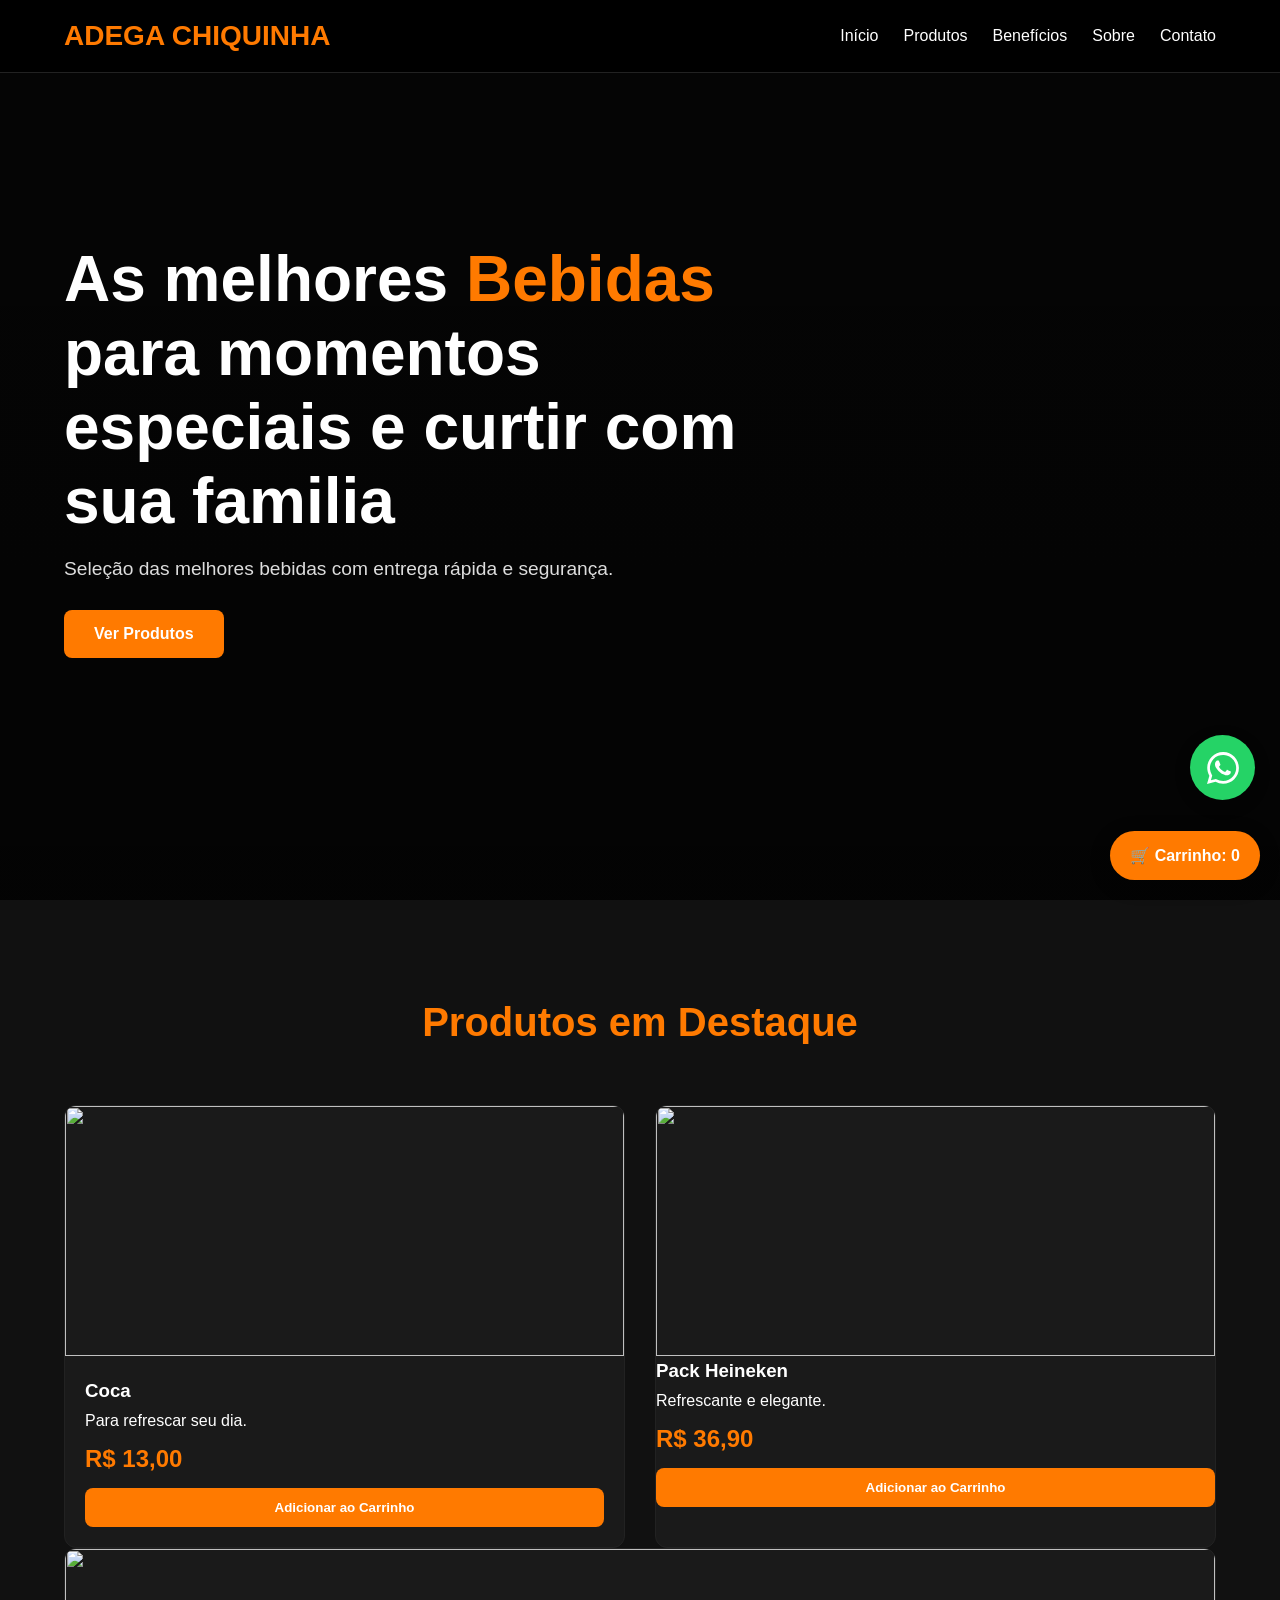
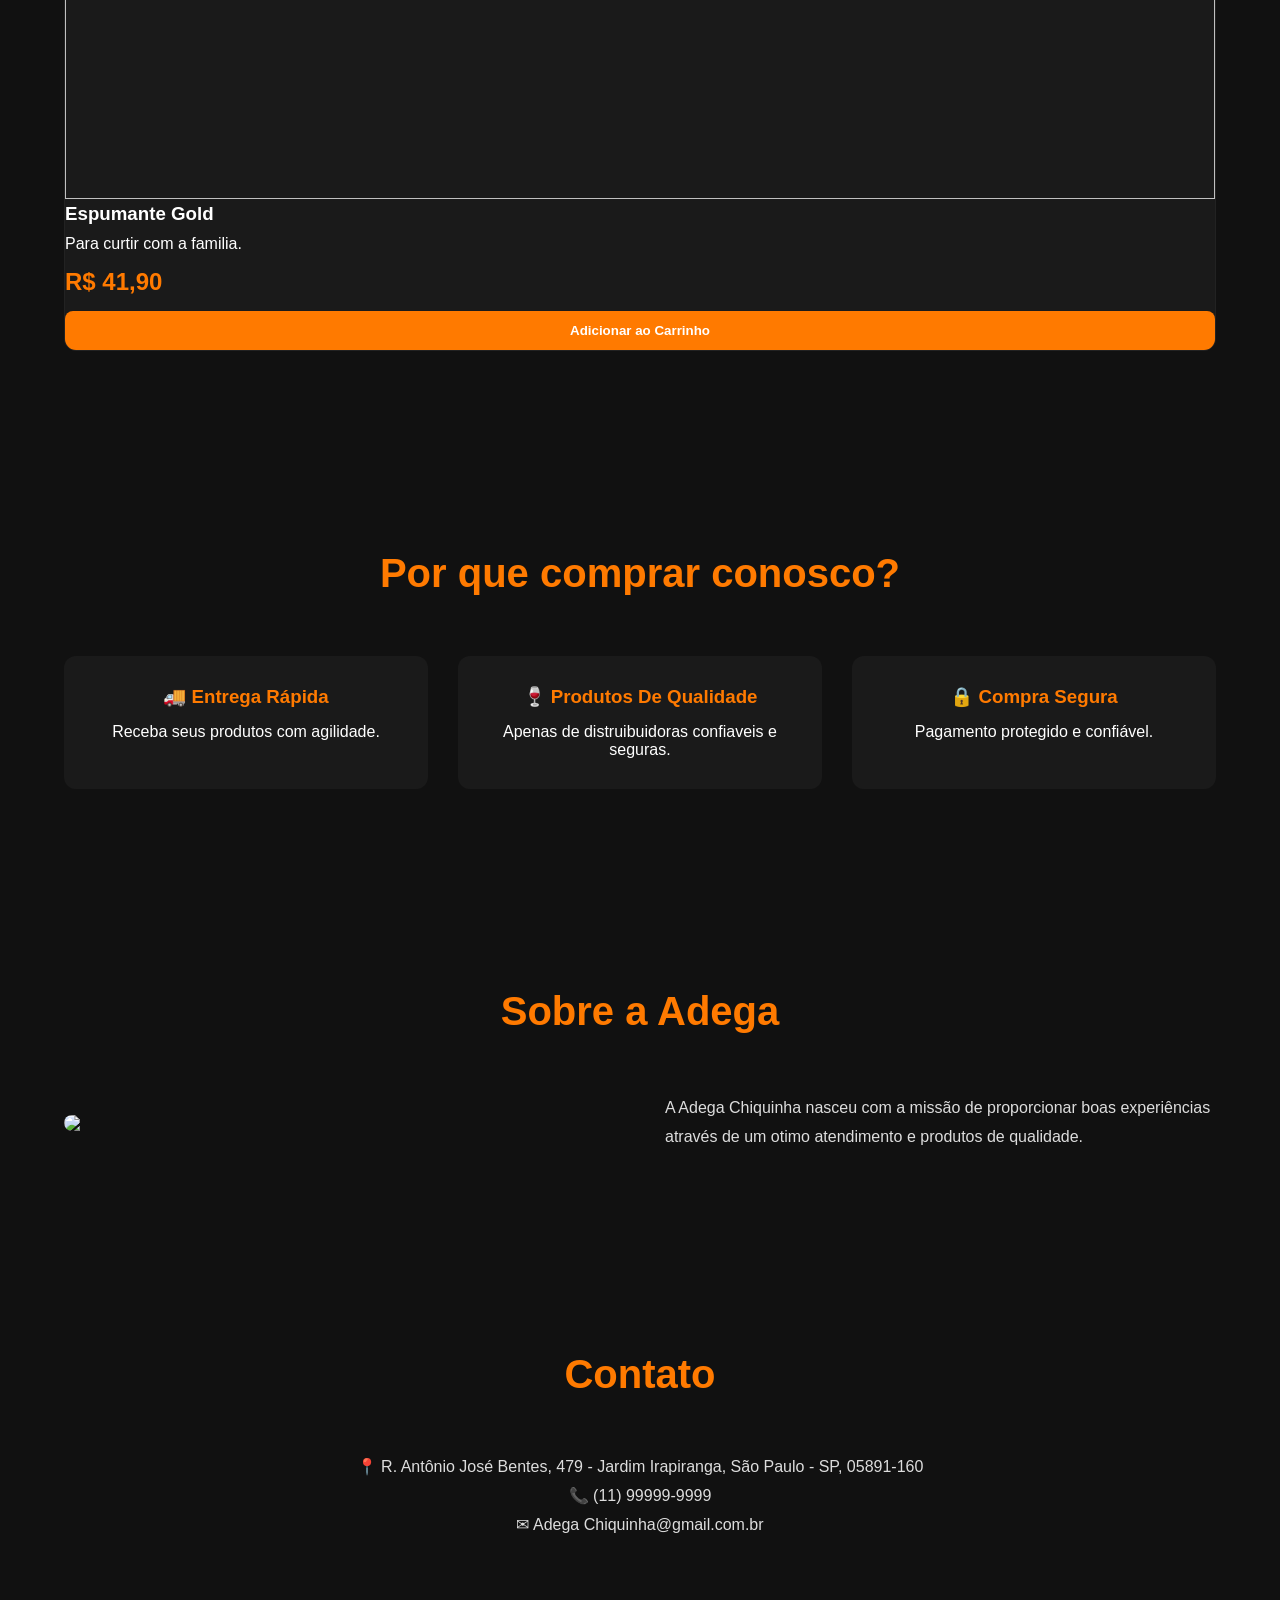
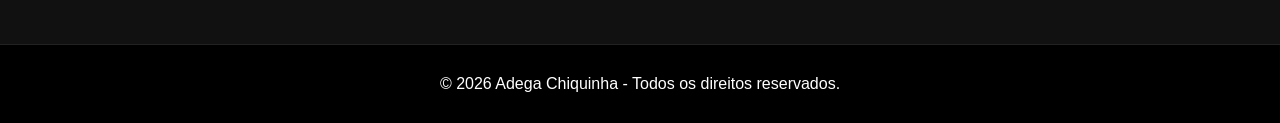
==== adega.html @ 1c957a46 "Adega site" ====
<!DOCTYPE html>
<html lang="pt-BR">
<head>
<meta charset="UTF-8">
<meta name="viewport" content="width=device-width, initial-scale=1.0">
<title>Adega Chiquinha</title>

<style>
*{
    margin:0;
    padding:0;
    box-sizing:border-box;
    font-family:'Segoe UI',sans-serif;
}

html{
    scroll-behavior:smooth;
}

body{
    background:#111;
    color:#fff;
}

.container{
    width:90%;
    max-width:1200px;
    margin:auto;
}

/* HEADER */
header{
    position:fixed;
    width:100%;
    top:0;
    z-index:1000;
    background:rgba(0,0,0,.95);
    border-bottom:1px solid #222;
}

nav{
    display:flex;
    justify-content:space-between;
    align-items:center;
    padding:20px 0;
}

.logo{
    color:#ff7a00;
    font-size:28px;
    font-weight:bold;
}

.menu{
    display:flex;
    gap:25px;
}

.menu a{
    color:white;
    text-decoration:none;
    transition:.3s;
}

.menu a:hover{
    color:#ff7a00;
}

/* HERO */
.hero{
    min-height:100vh;
    display:flex;
    align-items:center;
    background:
    linear-gradient(rgba(0,0,0,.7), rgba(0,0,0,.8)),
    url('https://lh3.googleusercontent.com/gps-cs-s/APNQkAG1l-B5v0K5e1yFIi9vufxWvFGZOCPVhfL7J-cDHIXmwsK_2SF0ne7jziuanuEDEnceI0Z-a1VqsrTYxXGeaOoztZt81XX2FuhuIwIvX41xeldHuJ3DuO0tH74vigecLdQjTUTrdw=s680-w680-h510-rw');
    background-size:cover;
    background-position:center;
}

.hero-content{
    max-width:700px;
}

.hero h1{
    font-size:4rem;
    margin-bottom:20px;
}

.hero span{
    color:#ff7a00;
}

.hero p{
    font-size:1.2rem;
    color:#ddd;
    margin-bottom:30px;
}

.btn{
    display:inline-block;
    background:#ff7a00;
    color:white;
    padding:15px 30px;
    border-radius:8px;
    text-decoration:none;
    font-weight:bold;
    transition:.3s;
}

.btn:hover{
    background:#ff9500;
    transform:translateY(-2px);
}

/* SECTIONS */
section{
    padding:100px 0;
}

.section-title{
    text-align:center;
    margin-bottom:60px;
}

.section-title h2{
    font-size:2.5rem;
    color:#ff7a00;
}

/* PRODUTOS */
.products{
    display:grid;
    grid-template-columns:repeat(auto-fit,minmax(250px,1fr));
    gap:30px;
}

.card{
    background:#1a1a1a;
    border-radius:12px;
    overflow:hidden;
    transition:.3s;
    border:1px solid #222;
}

.card:hover{
    transform:translateY(-8px);
}

.card img{
    width:100%;
    height:250px;
    object-fit:cover;
}

.card-content{
    padding:20px;
}

.card h3{
    margin-bottom:10px;
}

.price{
    color:#ff7a00;
    font-size:1.5rem;
    font-weight:bold;
    margin:15px 0;
}

.card button{
    width:100%;
    border:none;
    padding:12px;
    background:#ff7a00;
    color:white;
    border-radius:8px;
    cursor:pointer;
    font-weight:bold;
}

.card button:hover{
    background:#ff9500;
}

/* BENEFICIOS */
.benefits{
    display:grid;
    grid-template-columns:repeat(auto-fit,minmax(250px,1fr));
    gap:30px;
}

.benefit{
    text-align:center;
    background:#1a1a1a;
    padding:30px;
    border-radius:12px;
}

.benefit h3{
    color:#ff7a00;
    margin-bottom:15px;
}

/* SOBRE */
.about{
    display:grid;
    grid-template-columns:1fr 1fr;
    gap:50px;
    align-items:center;
}

.about img{
    width:100%;
    border-radius:12px;
}

.about p{
    color:#ddd;
    line-height:1.8;
}

@media(max-width:768px){
    .about{
        grid-template-columns:1fr;
    }

    .hero h1{
        font-size:2.8rem;
    }

    .menu{
        display:none;
    }
}

/* CONTATO */
.contact{
    text-align:center;
}

.contact p{
    margin:10px 0;
    color:#ddd;
}

/* CARRINHO */
.cart{
    position:fixed;
    right:20px;
    bottom:20px;
    background:#ff7a00;
    color:white;
    padding:15px 20px;
    border-radius:50px;
    font-weight:bold;
    box-shadow:0 5px 20px rgba(0,0,0,.3);
}

/* FOOTER */
footer{
    background:#000;
    text-align:center;
    padding:30px;
    border-top:1px solid #222;
}
.whatsapp-float{
    position:fixed;
    bottom:100px;
    right:25px;
    width:65px;
    height:65px;
    background:#25D366;
    border-radius:50%;
    display:flex;
    align-items:center;
    justify-content:center;
    box-shadow:0 5px 15px rgba(0,0,0,.3);
    z-index:9999;
    transition:.3s;
}

.whatsapp-float:hover{
    transform:scale(1.1);
    box-shadow:0 8px 25px rgba(37,211,102,.5);
}
</style>
</head>
<body>

<header>
<div class="container">
<nav>
<div class="logo">ADEGA CHIQUINHA</div>

<div class="menu">
<a href="#home">Início</a>
<a href="#produtos">Produtos</a>
<a href="#beneficios">Benefícios</a>
<a href="#sobre">Sobre</a>
<a href="#contato">Contato</a>
<a href="https://wa.me/5511999999999" 
   class="whatsapp-float" 
   target="_blank"
   aria-label="Fale conosco pelo WhatsApp">
   
    <svg xmlns="http://www.w3.org/2000/svg" width="32" height="32" fill="white" viewBox="0 0 24 24">
        <path d="M20.52 3.48A11.82 11.82 0 0 0 12.05 0C5.5 0 .18 5.33.18 11.88c0 2.09.55 4.14 1.59 5.95L0 24l6.34-1.66a11.86 11.86 0 0 0 5.71 1.46h.01c6.55 0 11.87-5.33 11.87-11.88 0-3.17-1.23-6.14-3.41-8.44zM12.06 21.8a9.83 9.83 0 0 1-5.01-1.37l-.36-.21-3.76.99 1-3.66-.23-.38a9.82 9.82 0 1 1 8.36 4.63zm5.4-7.36c-.3-.15-1.78-.88-2.06-.98-.27-.1-.47-.15-.67.15-.2.3-.77.98-.94 1.18-.17.2-.35.22-.65.08-.3-.15-1.25-.46-2.38-1.48-.88-.79-1.47-1.76-1.64-2.06-.17-.3-.02-.46.13-.61.13-.13.3-.35.45-.53.15-.18.2-.3.3-.5.1-.2.05-.38-.02-.53-.08-.15-.67-1.61-.92-2.21-.24-.57-.49-.49-.67-.5h-.57c-.2 0-.53.08-.8.38-.27.3-1.03 1.01-1.03 2.46s1.05 2.85 1.2 3.05c.15.2 2.05 3.13 4.96 4.39.69.3 1.23.48 1.65.62.69.22 1.32.19 1.82.11.56-.08 1.78-.73 2.03-1.43.25-.7.25-1.31.17-1.43-.08-.13-.27-.2-.57-.35z"/>
    </svg>
</a>
</div>
</nav>
</div>
</header>

<section class="hero" id="home">
<div class="container">
<div class="hero-content">
<h1>As melhores <span>Bebidas</span> para momentos especiais e curtir com sua familia</h1>
<p>
Seleção das melhores bebidas com entrega rápida e segurança.
</p>

<a href="#produtos" class="btn">
Ver Produtos
</a>
</div>
</div>
</section>

<section id="produtos">
<div class="container">

<div class="section-title">
<h2>Produtos em Destaque</h2>
</div>

<div class="products">

<div class="card">
<img src="https://fortatacadista.vteximg.com.br/arquivos/ids/299392-800-800/2301822_7894900027013_BEB-REFRIG.COCA-COLA-2L-PET..jpg?v=637764859239570000">
<div class="card-content">
<h3>Coca</h3>
<p>Para refrescar seu dia.</p>
<div class="price">R$ 13,00</div>
<button onclick="addCart()">Adicionar ao Carrinho</button>
</div>
</div>

<div class="card">
<img src="https://m.media-amazon.com/images/I/61jPFCFcIyL._AC_UF350,350_QL80_.jpg">
<h3>Pack Heineken</h3>
<p>Refrescante e elegante.</p>
<div class="price">R$ 36,90</div>
<button onclick="addCart()">Adicionar ao Carrinho</button>
</div>
</div>

<div class="card">
<img src="https://produto-assets-vipcommerce-com-br.br-se1.magaluobjects.com/250x250/1172ea6e-2c6a-463b-b940-890b7124d594.jpg">
<h3>Espumante Gold</h3>
<p>Para curtir com a familia.</p>
<div class="price">R$ 41,90</div>
<button onclick="addCart()">Adicionar ao Carrinho</button>
</div>
</div>

</div>
</div>
</section>

<section id="beneficios">
<div class="container">

<div class="section-title">
<h2>Por que comprar conosco?</h2>
</div>

<div class="benefits">

<div class="benefit">
<h3>🚚 Entrega Rápida</h3>
<p>Receba seus produtos com agilidade.</p>
</div>

<div class="benefit">
<h3>🍷 Produtos De Qualidade</h3>
<p>Apenas de distruibuidoras confiaveis e seguras.</p>
</div>

<div class="benefit">
<h3>🔒 Compra Segura</h3>
<p>Pagamento protegido e confiável.</p>
</div>

</div>

</div>
</section>

<section id="sobre">
<div class="container">

<div class="section-title">
<h2>Sobre a Adega</h2>
</div>

<div class="about">

<img src="https://lh3.googleusercontent.com/gps-cs-s/APNQkAFFp_7dP3GL-0VlIU7i64FiQkK6gawkNWgSvroYHxwTVukMblTy_jC1s2qJ4aoslnv55SYhfoSLXNScSPTczT4EVRuzkzOJaXgf21PYqFUOpstekpPh5_BGxT8Mae_VEmlEPYg=s680-w680-h510-rw">

<div>
<p>
A Adega Chiquinha nasceu com a missão de proporcionar boas experiências através de um otimo atendimento e produtos de qualidade.
</p>
</div>

</div>
</div>
</section>

<section id="contato">
<div class="container">

<div class="section-title">
<h2>Contato</h2>
</div>

<div class="contact">
<p>📍 R. Antônio José Bentes, 479 - Jardim Irapiranga, São Paulo - SP, 05891-160</p>
<p>📞 (11) 99999-9999</p>
<p>✉ Adega Chiquinha@gmail.com.br</p>
</div>

</div>
</section>

<footer>
<p>© 2026 Adega Chiquinha - Todos os direitos reservados.</p>
</footer>

<div class="cart">
🛒 Carrinho: <span id="cart-count">0</span>
</div>

<script>
let cart = 0;

function addCart(){
    cart++;
    document.getElementById('cart-count').innerText = cart;
}
</script>

</body>
</html>
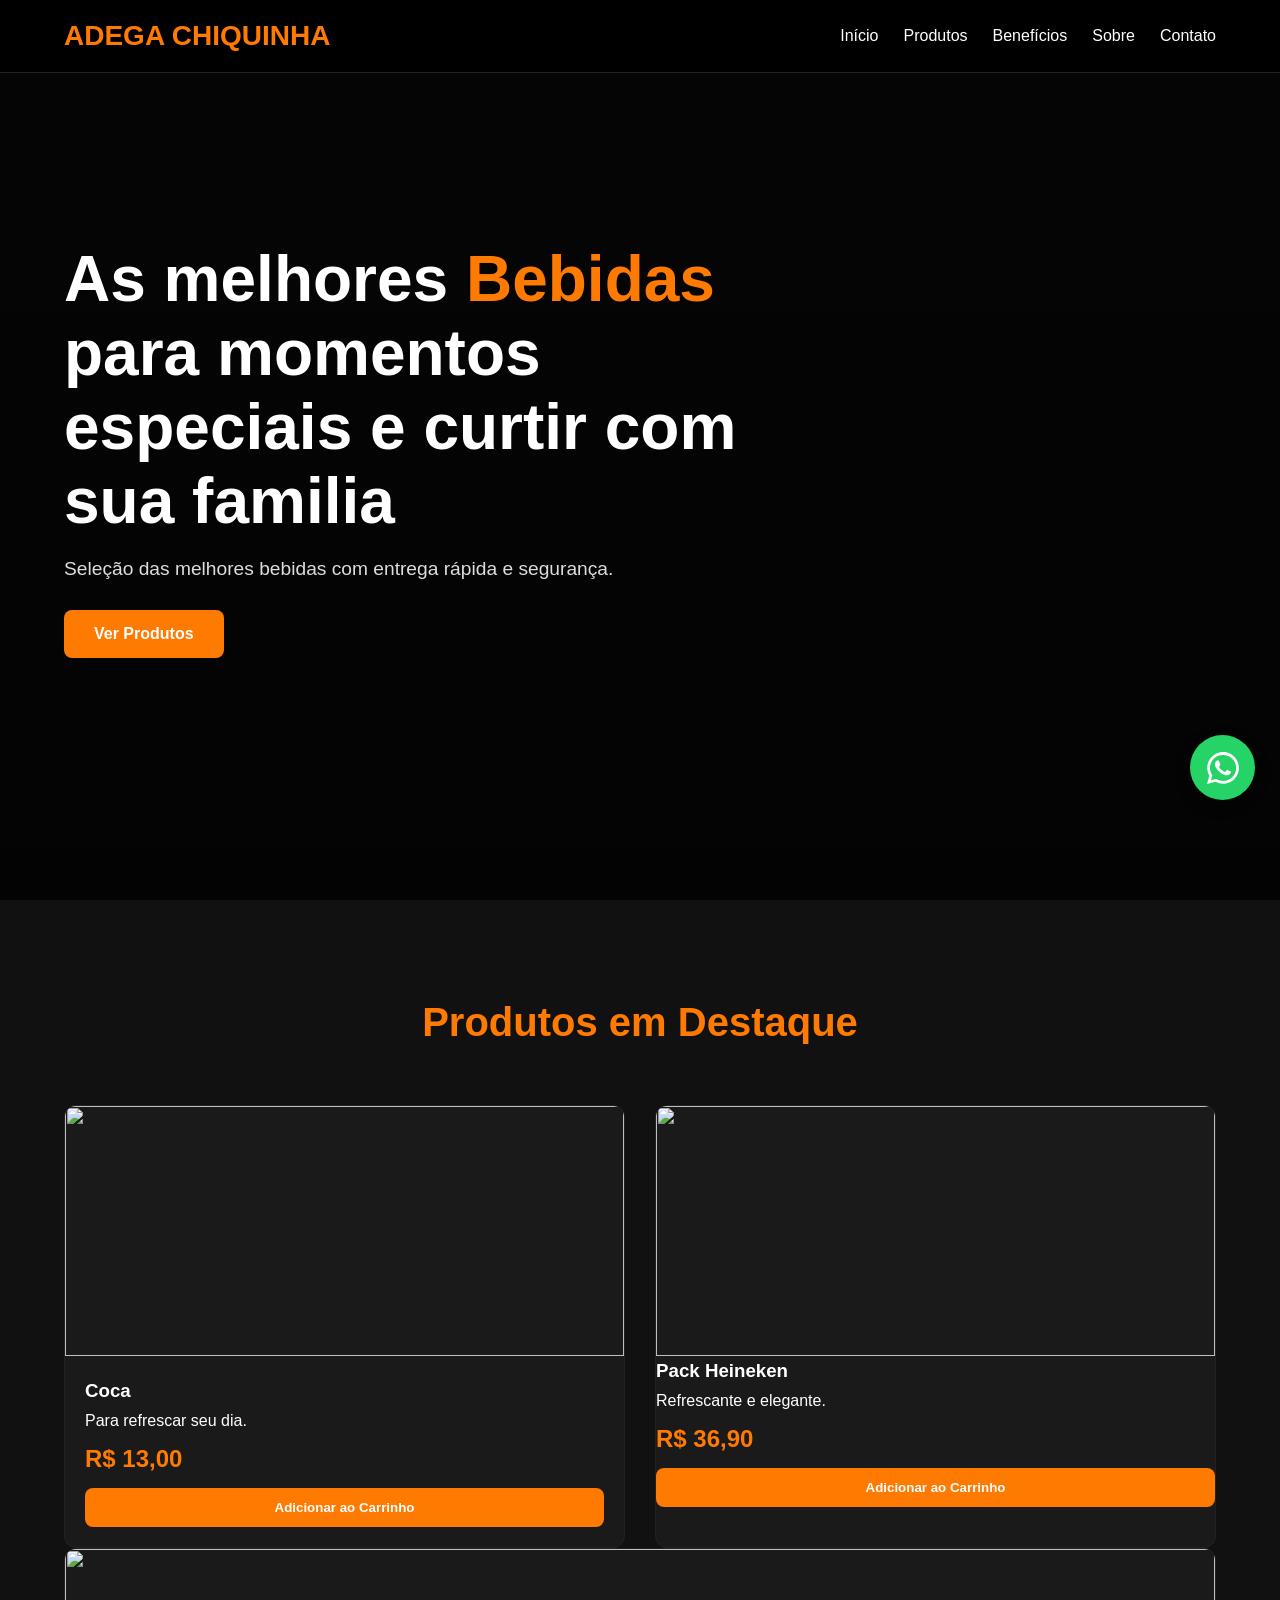
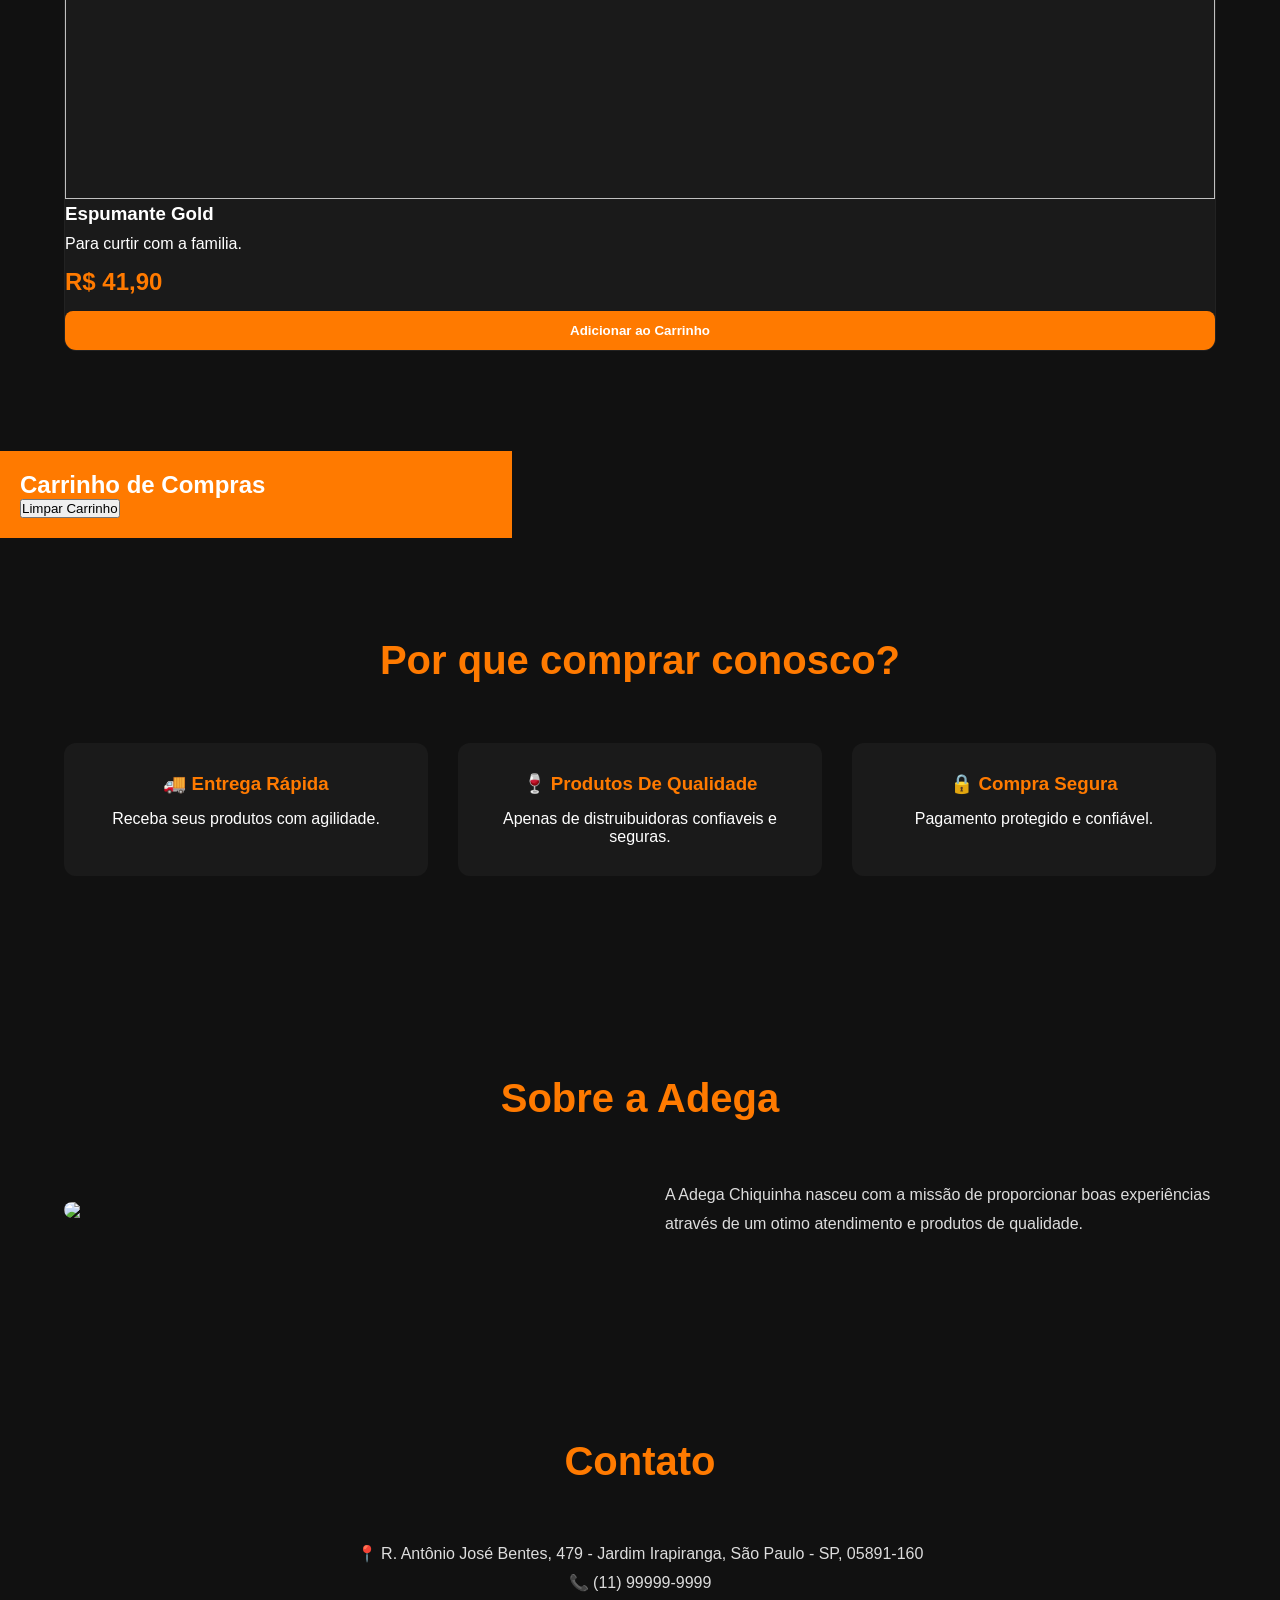
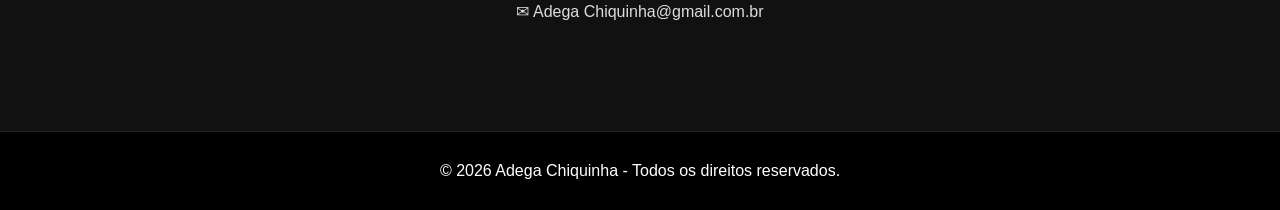
==== commit 0fc91071: "fazendo um carrinho funcional e falhando" ====
--- a/adega.html
+++ b/adega.html
@@ -244,17 +244,20 @@
     color:#ddd;
 }
 
-/* CARRINHO */
-.cart{
-    position:fixed;
-    right:20px;
-    bottom:20px;
-    background:#ff7a00;
-    color:white;
-    padding:15px 20px;
-    border-radius:50px;
-    font-weight:bold;
-    box-shadow:0 5px 20px rgba(0,0,0,.3);
+#carrinho {
+  width: 40%;
+  background-color: #ff7a00;
+  padding: 20px;
+}
+
+#lista-carrinho {
+  list-style: none;
+  padding: 0;
+}
+
+#lista-carrinho li {
+  padding: 8px;
+  border-bottom: 1px solid #ffffff;
 }
 
 /* FOOTER */
@@ -343,7 +346,7 @@
 <h3>Coca</h3>
 <p>Para refrescar seu dia.</p>
 <div class="price">R$ 13,00</div>
-<button onclick="addCart()">Adicionar ao Carrinho</button>
+<button id="adicionar-ao-carrinho-1">Adicionar ao Carrinho</button>
 </div>
 </div>
 
@@ -352,7 +355,7 @@
 <h3>Pack Heineken</h3>
 <p>Refrescante e elegante.</p>
 <div class="price">R$ 36,90</div>
-<button onclick="addCart()">Adicionar ao Carrinho</button>
+<button id="adicionar-ao-carrinho-2">Adicionar ao Carrinho</button>
 </div>
 </div>
 
@@ -361,12 +364,19 @@
 <h3>Espumante Gold</h3>
 <p>Para curtir com a familia.</p>
 <div class="price">R$ 41,90</div>
-<button onclick="addCart()">Adicionar ao Carrinho</button>
-</div>
-</div>
-
-</div>
-</div>
+<button id="adicionar-ao-carrinho-3">Adicionar ao Carrinho</button>
+</div>
+</div>
+
+</div>
+</div>
+</section>
+
+<section id="carrinho">
+     <h2>Carrinho de Compras</h2>
+      <ul id="lista-carrinho">
+      </ul>
+      <button id="limpar-carrinho">Limpar Carrinho</button>
 </section>
 
 <section id="beneficios">
@@ -439,18 +449,8 @@
 <p>© 2026 Adega Chiquinha - Todos os direitos reservados.</p>
 </footer>
 
-<div class="cart">
-🛒 Carrinho: <span id="cart-count">0</span>
-</div>
-
-<script>
-let cart = 0;
-
-function addCart(){
-    cart++;
-    document.getElementById('cart-count').innerText = cart;
-}
-</script>
+
+<script src="script.js"></script>
 
 </body>
 </html>
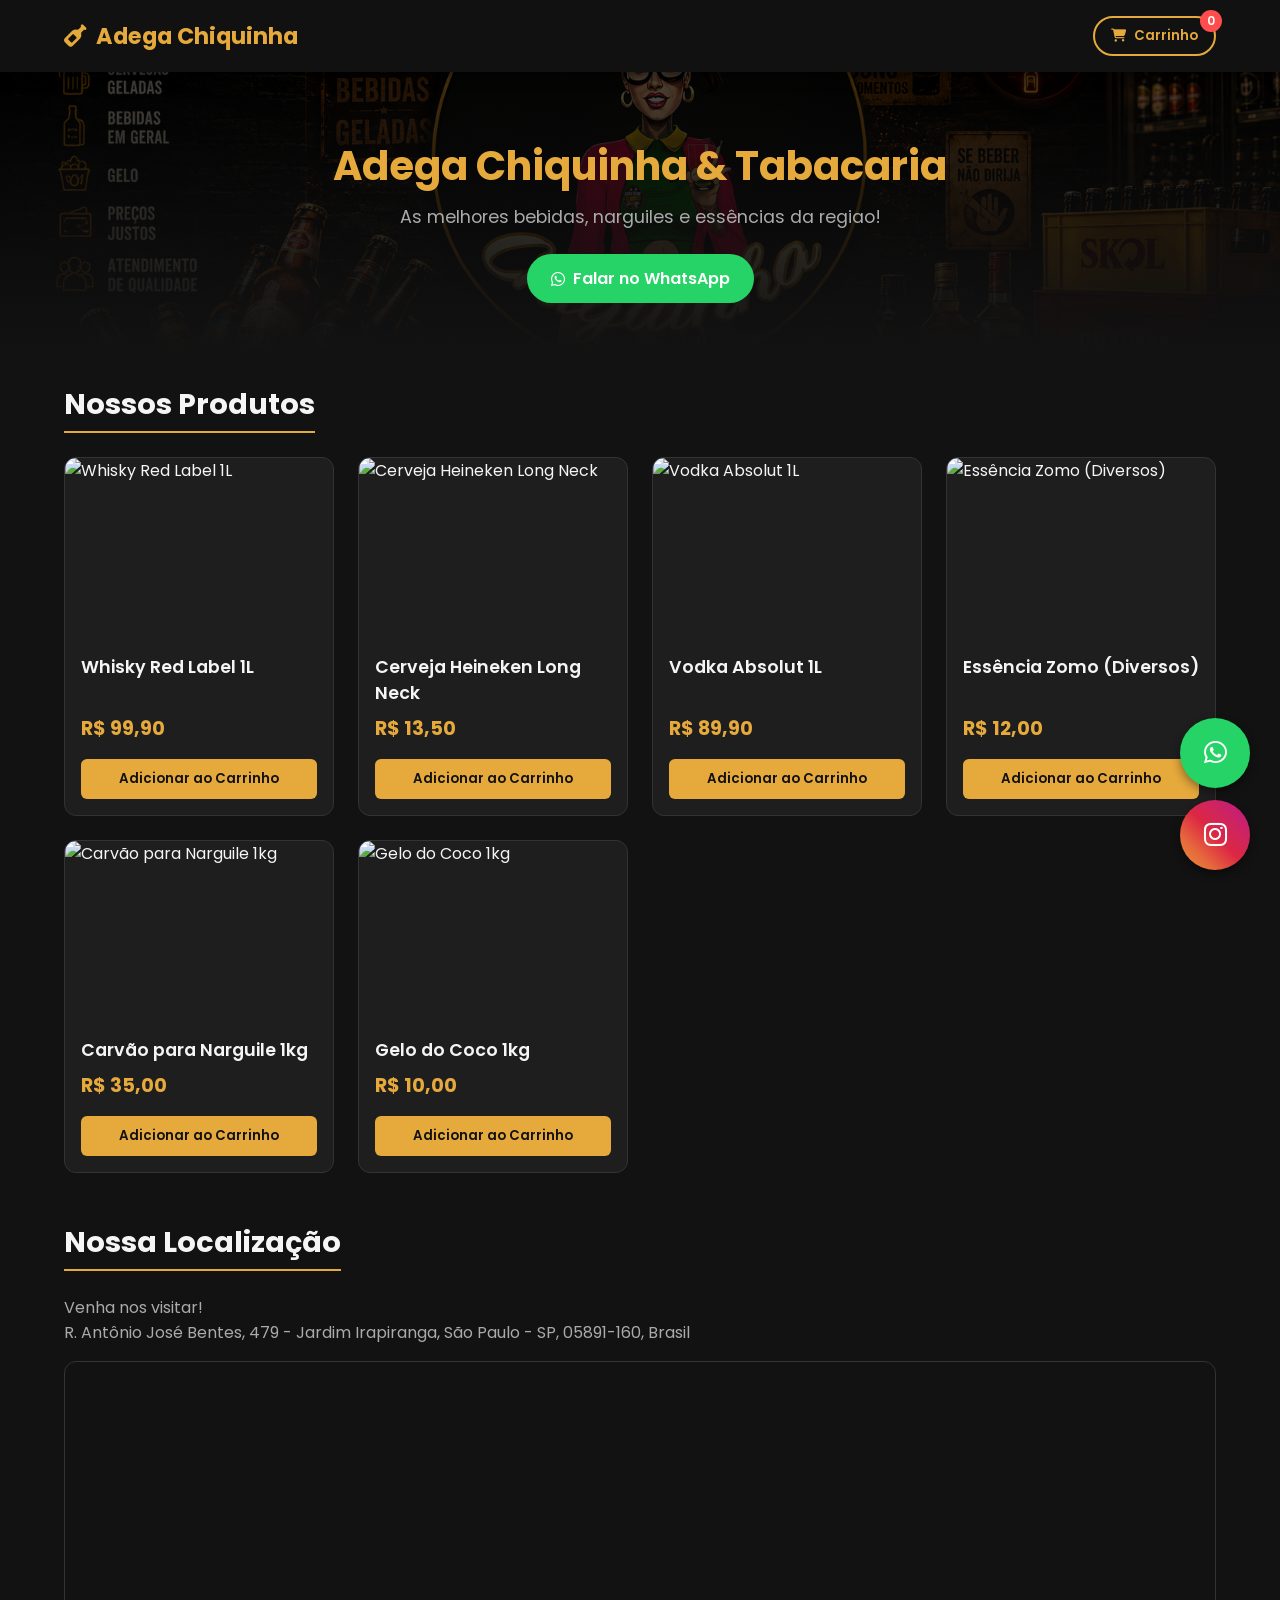
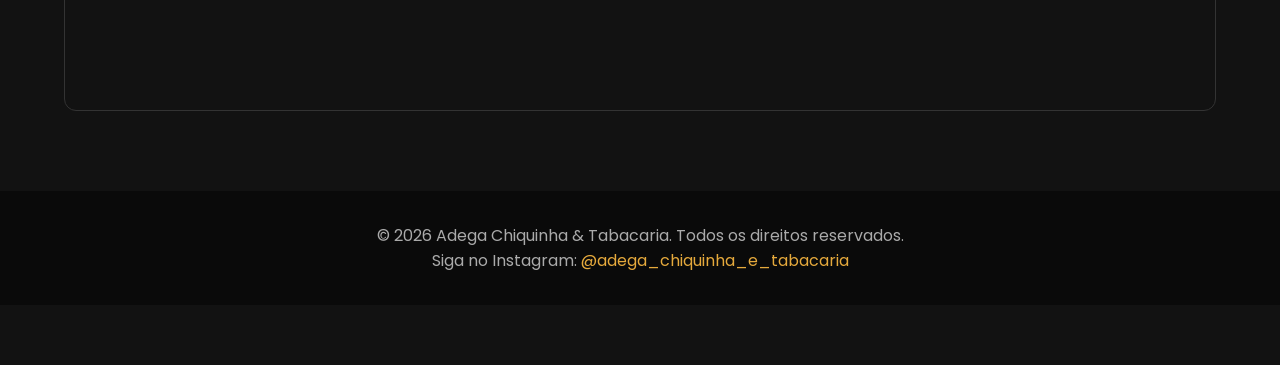
==== commit f88a121f: "reformulacao" ====
--- a/adega.html
+++ b/adega.html
@@ -1,456 +1,491 @@
 <!DOCTYPE html>
 <html lang="pt-BR">
 <head>
-<meta charset="UTF-8">
-<meta name="viewport" content="width=device-width, initial-scale=1.0">
-<title>Adega Chiquinha</title>
-
-<style>
-*{
-    margin:0;
-    padding:0;
-    box-sizing:border-box;
-    font-family:'Segoe UI',sans-serif;
-}
-
-html{
-    scroll-behavior:smooth;
-}
-
-body{
-    background:#111;
-    color:#fff;
-}
-
-.container{
-    width:90%;
-    max-width:1200px;
-    margin:auto;
-}
-
-/* HEADER */
-header{
-    position:fixed;
-    width:100%;
-    top:0;
-    z-index:1000;
-    background:rgba(0,0,0,.95);
-    border-bottom:1px solid #222;
-}
-
-nav{
-    display:flex;
-    justify-content:space-between;
-    align-items:center;
-    padding:20px 0;
-}
-
-.logo{
-    color:#ff7a00;
-    font-size:28px;
-    font-weight:bold;
-}
-
-.menu{
-    display:flex;
-    gap:25px;
-}
-
-.menu a{
-    color:white;
-    text-decoration:none;
-    transition:.3s;
-}
-
-.menu a:hover{
-    color:#ff7a00;
-}
-
-/* HERO */
-.hero{
-    min-height:100vh;
-    display:flex;
-    align-items:center;
-    background:
-    linear-gradient(rgba(0,0,0,.7), rgba(0,0,0,.8)),
-    url('https://lh3.googleusercontent.com/gps-cs-s/APNQkAG1l-B5v0K5e1yFIi9vufxWvFGZOCPVhfL7J-cDHIXmwsK_2SF0ne7jziuanuEDEnceI0Z-a1VqsrTYxXGeaOoztZt81XX2FuhuIwIvX41xeldHuJ3DuO0tH74vigecLdQjTUTrdw=s680-w680-h510-rw');
-    background-size:cover;
-    background-position:center;
-}
-
-.hero-content{
-    max-width:700px;
-}
-
-.hero h1{
-    font-size:4rem;
-    margin-bottom:20px;
-}
-
-.hero span{
-    color:#ff7a00;
-}
-
-.hero p{
-    font-size:1.2rem;
-    color:#ddd;
-    margin-bottom:30px;
-}
-
-.btn{
-    display:inline-block;
-    background:#ff7a00;
-    color:white;
-    padding:15px 30px;
-    border-radius:8px;
-    text-decoration:none;
-    font-weight:bold;
-    transition:.3s;
-}
-
-.btn:hover{
-    background:#ff9500;
-    transform:translateY(-2px);
-}
-
-/* SECTIONS */
-section{
-    padding:100px 0;
-}
-
-.section-title{
-    text-align:center;
-    margin-bottom:60px;
-}
-
-.section-title h2{
-    font-size:2.5rem;
-    color:#ff7a00;
-}
-
-/* PRODUTOS */
-.products{
-    display:grid;
-    grid-template-columns:repeat(auto-fit,minmax(250px,1fr));
-    gap:30px;
-}
-
-.card{
-    background:#1a1a1a;
-    border-radius:12px;
-    overflow:hidden;
-    transition:.3s;
-    border:1px solid #222;
-}
-
-.card:hover{
-    transform:translateY(-8px);
-}
-
-.card img{
-    width:100%;
-    height:250px;
-    object-fit:cover;
-}
-
-.card-content{
-    padding:20px;
-}
-
-.card h3{
-    margin-bottom:10px;
-}
-
-.price{
-    color:#ff7a00;
-    font-size:1.5rem;
-    font-weight:bold;
-    margin:15px 0;
-}
-
-.card button{
-    width:100%;
-    border:none;
-    padding:12px;
-    background:#ff7a00;
-    color:white;
-    border-radius:8px;
-    cursor:pointer;
-    font-weight:bold;
-}
-
-.card button:hover{
-    background:#ff9500;
-}
-
-/* BENEFICIOS */
-.benefits{
-    display:grid;
-    grid-template-columns:repeat(auto-fit,minmax(250px,1fr));
-    gap:30px;
-}
-
-.benefit{
-    text-align:center;
-    background:#1a1a1a;
-    padding:30px;
-    border-radius:12px;
-}
-
-.benefit h3{
-    color:#ff7a00;
-    margin-bottom:15px;
-}
-
-/* SOBRE */
-.about{
-    display:grid;
-    grid-template-columns:1fr 1fr;
-    gap:50px;
-    align-items:center;
-}
-
-.about img{
-    width:100%;
-    border-radius:12px;
-}
-
-.about p{
-    color:#ddd;
-    line-height:1.8;
-}
-
-@media(max-width:768px){
-    .about{
-        grid-template-columns:1fr;
-    }
-
-    .hero h1{
-        font-size:2.8rem;
-    }
-
-    .menu{
-        display:none;
-    }
-}
-
-/* CONTATO */
-.contact{
-    text-align:center;
-}
-
-.contact p{
-    margin:10px 0;
-    color:#ddd;
-}
-
-#carrinho {
-  width: 40%;
-  background-color: #ff7a00;
-  padding: 20px;
-}
-
-#lista-carrinho {
-  list-style: none;
-  padding: 0;
-}
-
-#lista-carrinho li {
-  padding: 8px;
-  border-bottom: 1px solid #ffffff;
-}
-
-/* FOOTER */
-footer{
-    background:#000;
-    text-align:center;
-    padding:30px;
-    border-top:1px solid #222;
-}
-.whatsapp-float{
-    position:fixed;
-    bottom:100px;
-    right:25px;
-    width:65px;
-    height:65px;
-    background:#25D366;
-    border-radius:50%;
-    display:flex;
-    align-items:center;
-    justify-content:center;
-    box-shadow:0 5px 15px rgba(0,0,0,.3);
-    z-index:9999;
-    transition:.3s;
-}
-
-.whatsapp-float:hover{
-    transform:scale(1.1);
-    box-shadow:0 8px 25px rgba(37,211,102,.5);
-}
-</style>
+  <meta charset="UTF-8">
+  <meta name="viewport" content="width=device-width, initial-scale=1.0">
+  <title>Adega Chiquinha & Tabacaria</title>
+  <link href="https://fonts.googleapis.com/css2?family=Poppins:wght@300;400;600;700&display=swap" rel="stylesheet">
+  <link rel="stylesheet" href="https://cdnjs.cloudflare.com/ajax/libs/font-awesome/6.4.0/css/all.min.css">
+  <link rel="stylesheet" href="https://cdnjs.cloudflare.com/ajax/libs/font-awesome/6.4.0/css/all.min.css">
+  <link rel="icon" type="image/png" href="icon.png">
+  
+  <style>
+    :root {
+      --bg-dark: #121212;
+      --bg-card: #1e1e1e;
+      --primary-gold: #e5a93c;
+      --primary-hover: #c48e2e;
+      --text-light: #f5f5f5;
+      --text-muted: #aaa;
+      --whatsapp-green: #25d366;
+      --danger-red: #ff4d4d;
+    }
+
+    * {
+      margin: 0;
+      padding: 0;
+      box-sizing: border-box;
+      font-family: 'Poppins', sans-serif;
+    }
+
+    body {
+      background-color: var(--bg-dark);
+      color: var(--text-light);
+      padding-bottom: 60px;
+    }
+
+   
+    header {
+      background-color: rgba(18, 18, 18, 0.95);
+      position: sticky;
+      top: 0;
+      z-index: 100;
+      box-shadow: 0 4px 12px rgba(0,0,0,0.5);
+      backdrop-filter: blur(8px);
+    }
+
+    .navbar {
+      max-width: 1200px;
+      margin: 0 auto;
+      display: flex;
+      justify-content: space-between;
+      align-items: center;
+      padding: 1rem 1.5rem;
+    }
+
+    .logo {
+      font-size: 1.4rem;
+      font-weight: 700;
+      color: var(--primary-gold);
+      display: flex;
+      align-items: center;
+      gap: 10px;
+      text-decoration: none;
+    }
+
+    .cart-btn {
+      background: transparent;
+      border: 2px solid var(--primary-gold);
+      color: var(--primary-gold);
+      padding: 8px 16px;
+      border-radius: 20px;
+      cursor: pointer;
+      font-weight: 600;
+      position: relative;
+      transition: all 0.3s ease;
+      display: flex;
+      align-items: center;
+      gap: 8px;
+    }
+
+    .cart-btn:hover {
+      background: var(--primary-gold);
+      color: var(--bg-dark);
+    }
+
+    .cart-count {
+      background-color: var(--danger-red);
+      color: white;
+      border-radius: 50%;
+      padding: 2px 7px;
+      font-size: 0.75rem;
+      position: absolute;
+      top: -8px;
+      right: -8px;
+    }
+
+
+    .hero {
+      text-align: center;
+      padding: 4rem 1.5rem 3rem;
+      background: linear-gradient(rgba(0,0,0,0.7), rgba(18,18,18,1)), url('wallpaper.png') center/cover no-repeat;
+    }
+
+    .hero h1 {
+      font-size: 2.5rem;
+      margin-bottom: 0.5rem;
+      color: var(--primary-gold);
+    }
+
+    .hero p {
+      color: var(--text-muted);
+      font-size: 1.1rem;
+      margin-bottom: 1.5rem;
+    }
+
+    .hero-btn {
+      display: inline-flex;
+      align-items: center;
+      gap: 8px;
+      background-color: var(--whatsapp-green);
+      color: white;
+      padding: 12px 24px;
+      border-radius: 30px;
+      text-decoration: none;
+      font-weight: 600;
+      transition: transform 0.2s ease;
+    }
+
+    .hero-btn:hover {
+      transform: scale(1.05);
+    }
+
+    /* CATALOG */
+    .container {
+      max-width: 1200px;
+      margin: 0 auto;
+      padding: 2rem 1.5rem;
+    }
+
+    .section-title {
+      font-size: 1.8rem;
+      margin-bottom: 1.5rem;
+      border-bottom: 2px solid var(--primary-gold);
+      display: inline-block;
+      padding-bottom: 5px;
+    }
+
+    .products-grid {
+      display: grid;
+      grid-template-columns: repeat(auto-fit, minmax(240px, 1fr));
+      gap: 1.5rem;
+    }
+
+    .product-card {
+      background-color: var(--bg-card);
+      border-radius: 12px;
+      overflow: hidden;
+      display: flex;
+      flex-direction: column;
+      transition: transform 0.3s ease;
+      border: 1px solid #333;
+    }
+
+    .product-card:hover {
+      transform: translateY(-5px);
+    }
+
+    .product-img {
+      width: 100%;
+      height: 180px;
+      object-fit: cover;
+    }
+
+    .product-info {
+      padding: 1rem;
+      display: flex;
+      flex-direction: column;
+      flex-grow: 1;
+    }
+
+    .product-title {
+      font-size: 1.1rem;
+      font-weight: 600;
+      margin-bottom: 0.5rem;
+    }
+
+    .product-price {
+      font-size: 1.2rem;
+      color: var(--primary-gold);
+      font-weight: 700;
+      margin-bottom: 1rem;
+      margin-top: auto;
+    }
+
+    .add-to-cart-btn {
+      background-color: var(--primary-gold);
+      color: var(--bg-dark);
+      border: none;
+      padding: 10px;
+      border-radius: 6px;
+      font-weight: 600;
+      cursor: pointer;
+      transition: background 0.2s;
+    }
+
+    .add-to-cart-btn:hover {
+      background-color: var(--primary-hover);
+    }
+
+   
+    .modal-overlay {
+      position: fixed;
+      top: 0;
+      left: 0;
+      width: 100%;
+      height: 100%;
+      background: rgba(0, 0, 0, 0.8);
+      display: none;
+      justify-content: center;
+      align-items: center;
+      z-index: 200;
+    }
+
+    .modal-overlay.active {
+      display: flex;
+    }
+
+    .cart-modal {
+      background-color: var(--bg-card);
+      width: 90%;
+      max-width: 500px;
+      border-radius: 12px;
+      padding: 1.5rem;
+      max-height: 85vh;
+      display: flex;
+      flex-direction: column;
+    }
+
+    .cart-header {
+      display: flex;
+      justify-content: space-between;
+      align-items: center;
+      margin-bottom: 1rem;
+      border-bottom: 1px solid #333;
+      padding-bottom: 0.5rem;
+    }
+
+    .close-modal {
+      background: none;
+      border: none;
+      color: var(--text-muted);
+      font-size: 1.5rem;
+      cursor: pointer;
+    }
+
+    .cart-items {
+      overflow-y: auto;
+      flex-grow: 1;
+      margin-bottom: 1rem;
+    }
+
+    .cart-item {
+      display: flex;
+      justify-content: space-between;
+      align-items: center;
+      padding: 0.8rem 0;
+      border-bottom: 1px solid #2a2a2a;
+    }
+
+    .cart-item-details h4 {
+      font-size: 0.95rem;
+    }
+
+    .cart-item-details span {
+      color: var(--primary-gold);
+      font-size: 0.9rem;
+    }
+
+    .qty-controls {
+      display: flex;
+      align-items: center;
+      gap: 8px;
+    }
+
+    .qty-btn {
+      background-color: #333;
+      color: white;
+      border: none;
+      width: 26px;
+      height: 26px;
+      border-radius: 4px;
+      cursor: pointer;
+      font-weight: bold;
+    }
+
+    .remove-btn {
+      color: var(--danger-red);
+      background: none;
+      border: none;
+      cursor: pointer;
+      margin-left: 10px;
+    }
+
+    .cart-footer {
+      border-top: 1px solid #333;
+      padding-top: 1rem;
+    }
+
+    .cart-total {
+      display: flex;
+      justify-content: space-between;
+      font-size: 1.2rem;
+      font-weight: 700;
+      margin-bottom: 1rem;
+    }
+
+    .checkout-btn {
+      width: 100%;
+      background-color: var(--whatsapp-green);
+      color: white;
+      border: none;
+      padding: 12px;
+      border-radius: 8px;
+      font-weight: 700;
+      font-size: 1rem;
+      cursor: pointer;
+      display: flex;
+      justify-content: center;
+      align-items: center;
+      gap: 10px;
+    }
+
+    .location-section {
+      margin-top: 3rem;
+    }
+
+    .map-container {
+      width: 100%;
+      height: 350px;
+      border-radius: 12px;
+      overflow: hidden;
+      margin-top: 1rem;
+      border: 1px solid #333;
+    }
+
+    iframe {
+      width: 100%;
+      height: 100%;
+      border: 0;
+    }
+
+
+    /* botões fixados na tela */
+  .social-floating {
+    position: fixed;
+    bottom: 30px;
+    right: 30px;
+    display: flex;
+    flex-direction: column;
+    gap: 12px;
+    z-index: 9999; /* Garante que fique por cima de tudo */
+  }
+
+  /* Estilo geral dos botões */
+  .float-btn {
+    width: 70px;
+    height: 70px;
+    border-radius: 50%;
+    display: flex;
+    align-items: center;
+    justify-content: center;
+    color: #fff;
+    font-size: 26px;
+    text-decoration: none;
+    box-shadow: 0 4px 10px rgba(0, 0, 0, 0.4);
+    transition: transform 0.3s ease, box-shadow 0.3s ease;
+  }
+
+  .float-btn:hover {
+    transform: scale(1.1);
+    box-shadow: 0 6px 14px rgba(0, 0, 0, 0.6);
+  }
+
+  /* Cores das redes */
+  .float-btn.whatsapp {
+    background-color: #25d366;
+  }
+
+  .float-btn.instagram {
+    background: linear-gradient(45deg, #f09433 0%, #e6683c 25%, #dc2743 50%, #cc2366 75%, #bc1888 100%);
+  }
+
+
+    footer {
+      text-align: center;
+      padding: 2rem 1rem;
+      background-color: #0a0a0a;
+      color: var(--text-muted);
+      margin-top: 3rem;
+    }
+
+    footer a {
+      color: var(--primary-gold);
+      text-decoration: none;
+    }
+  </style>
 </head>
 <body>
 
-<header>
-<div class="container">
-<nav>
-<div class="logo">ADEGA CHIQUINHA</div>
-
-<div class="menu">
-<a href="#home">Início</a>
-<a href="#produtos">Produtos</a>
-<a href="#beneficios">Benefícios</a>
-<a href="#sobre">Sobre</a>
-<a href="#contato">Contato</a>
-<a href="https://wa.me/5511999999999" 
-   class="whatsapp-float" 
-   target="_blank"
-   aria-label="Fale conosco pelo WhatsApp">
-   
-    <svg xmlns="http://www.w3.org/2000/svg" width="32" height="32" fill="white" viewBox="0 0 24 24">
-        <path d="M20.52 3.48A11.82 11.82 0 0 0 12.05 0C5.5 0 .18 5.33.18 11.88c0 2.09.55 4.14 1.59 5.95L0 24l6.34-1.66a11.86 11.86 0 0 0 5.71 1.46h.01c6.55 0 11.87-5.33 11.87-11.88 0-3.17-1.23-6.14-3.41-8.44zM12.06 21.8a9.83 9.83 0 0 1-5.01-1.37l-.36-.21-3.76.99 1-3.66-.23-.38a9.82 9.82 0 1 1 8.36 4.63zm5.4-7.36c-.3-.15-1.78-.88-2.06-.98-.27-.1-.47-.15-.67.15-.2.3-.77.98-.94 1.18-.17.2-.35.22-.65.08-.3-.15-1.25-.46-2.38-1.48-.88-.79-1.47-1.76-1.64-2.06-.17-.3-.02-.46.13-.61.13-.13.3-.35.45-.53.15-.18.2-.3.3-.5.1-.2.05-.38-.02-.53-.08-.15-.67-1.61-.92-2.21-.24-.57-.49-.49-.67-.5h-.57c-.2 0-.53.08-.8.38-.27.3-1.03 1.01-1.03 2.46s1.05 2.85 1.2 3.05c.15.2 2.05 3.13 4.96 4.39.69.3 1.23.48 1.65.62.69.22 1.32.19 1.82.11.56-.08 1.78-.73 2.03-1.43.25-.7.25-1.31.17-1.43-.08-.13-.27-.2-.57-.35z"/>
-    </svg>
-</a>
+  <header>
+    <div class="navbar">
+      <a href="#" class="logo">
+        <i class="fa-solid fa-wine-bottle"></i> Adega Chiquinha
+      </a>
+      <button class="cart-btn" id="openCartBtn">
+        <i class="fa-solid fa-cart-shopping"></i> Carrinho
+        <span class="cart-count" id="cartCount">0</span>
+      </button>
+    </div>
+  </header>
+
+  
+  <section class="hero">
+    <h1>Adega Chiquinha & Tabacaria</h1>
+    <p>As melhores bebidas, narguiles e essências da regiao!</p>
+    <a href="https://wa.me/5511959086782" target="_blank" class="hero-btn">
+      <i class="fa-brands fa-whatsapp"></i> Falar no WhatsApp
+    </a>
+  </section>
+
+  <main class="container">
+    <h2 class="section-title">Nossos Produtos</h2>
+    <div class="products-grid" id="productsGrid">
+    </div>
+
+    <section class="location-section">
+      <h2 class="section-title">Nossa Localização</h2>
+      <p style="color: var(--text-muted);">Venha nos visitar!</p>
+      <p style="color: var(--text-muted);">R. Antônio José Bentes, 479 - Jardim Irapiranga, São Paulo - SP, 05891-160, Brasil</p>
+      <div class="map-container">
+        <iframe 
+          src="https://www.google.com/maps/embed?pb=!1m14!1m8!1m3!1d3654.3147374057376!2d-46.7905!3d-23.6647!3m2!1i1024!2i768!4f13.1!3m3!1m2!1s0x94ce530944ca97c9%3A0x11d7f5650cd09432!2sR.%20Ant%C3%B4nio%20Jos%C3%A9%20Bentes%2C%20479%20-%20Jardim%20Irapiranga%2C%20S%C3%A3o%20Paulo%20-%20SP%2C%2005891-160!5e0!3m2!1spt-BR!2sbr!4v1784994625447!5m2!1spt-BR!2sbr" width="600" height="450" style="border:0;" allowfullscreen="" loading="lazy" referrerpolicy="strict-origin-when-cross-origin" 
+          allowfullscreen="" 
+          loading="lazy">
+        </iframe>
+      </div>
+    </section>
+  </main>
+
+  <div class="social-floating">
+  <!-- Botão WhatsApp -->
+  <a href="https://wa.me/5511959086782" target="_blank" class="float-btn whatsapp" title="Falar no WhatsApp">
+    <i class="fa-brands fa-whatsapp"></i>
+  </a>
+  
+  <!-- Botão Instagram -->
+  <a href="https://www.instagram.com/adega_chiquinha_e_tabacaria/" target="_blank" class="float-btn instagram" title="Siga no Instagram">
+    <i class="fa-brands fa-instagram"></i>
+  </a>
 </div>
-</nav>
-</div>
-</header>
-
-<section class="hero" id="home">
-<div class="container">
-<div class="hero-content">
-<h1>As melhores <span>Bebidas</span> para momentos especiais e curtir com sua familia</h1>
-<p>
-Seleção das melhores bebidas com entrega rápida e segurança.
-</p>
-
-<a href="#produtos" class="btn">
-Ver Produtos
-</a>
-</div>
-</div>
-</section>
-
-<section id="produtos">
-<div class="container">
-
-<div class="section-title">
-<h2>Produtos em Destaque</h2>
-</div>
-
-<div class="products">
-
-<div class="card">
-<img src="https://fortatacadista.vteximg.com.br/arquivos/ids/299392-800-800/2301822_7894900027013_BEB-REFRIG.COCA-COLA-2L-PET..jpg?v=637764859239570000">
-<div class="card-content">
-<h3>Coca</h3>
-<p>Para refrescar seu dia.</p>
-<div class="price">R$ 13,00</div>
-<button id="adicionar-ao-carrinho-1">Adicionar ao Carrinho</button>
-</div>
-</div>
-
-<div class="card">
-<img src="https://m.media-amazon.com/images/I/61jPFCFcIyL._AC_UF350,350_QL80_.jpg">
-<h3>Pack Heineken</h3>
-<p>Refrescante e elegante.</p>
-<div class="price">R$ 36,90</div>
-<button id="adicionar-ao-carrinho-2">Adicionar ao Carrinho</button>
-</div>
-</div>
-
-<div class="card">
-<img src="https://produto-assets-vipcommerce-com-br.br-se1.magaluobjects.com/250x250/1172ea6e-2c6a-463b-b940-890b7124d594.jpg">
-<h3>Espumante Gold</h3>
-<p>Para curtir com a familia.</p>
-<div class="price">R$ 41,90</div>
-<button id="adicionar-ao-carrinho-3">Adicionar ao Carrinho</button>
-</div>
-</div>
-
-</div>
-</div>
-</section>
-
-<section id="carrinho">
-     <h2>Carrinho de Compras</h2>
-      <ul id="lista-carrinho">
-      </ul>
-      <button id="limpar-carrinho">Limpar Carrinho</button>
-</section>
-
-<section id="beneficios">
-<div class="container">
-
-<div class="section-title">
-<h2>Por que comprar conosco?</h2>
-</div>
-
-<div class="benefits">
-
-<div class="benefit">
-<h3>🚚 Entrega Rápida</h3>
-<p>Receba seus produtos com agilidade.</p>
-</div>
-
-<div class="benefit">
-<h3>🍷 Produtos De Qualidade</h3>
-<p>Apenas de distruibuidoras confiaveis e seguras.</p>
-</div>
-
-<div class="benefit">
-<h3>🔒 Compra Segura</h3>
-<p>Pagamento protegido e confiável.</p>
-</div>
-
-</div>
-
-</div>
-</section>
-
-<section id="sobre">
-<div class="container">
-
-<div class="section-title">
-<h2>Sobre a Adega</h2>
-</div>
-
-<div class="about">
-
-<img src="https://lh3.googleusercontent.com/gps-cs-s/APNQkAFFp_7dP3GL-0VlIU7i64FiQkK6gawkNWgSvroYHxwTVukMblTy_jC1s2qJ4aoslnv55SYhfoSLXNScSPTczT4EVRuzkzOJaXgf21PYqFUOpstekpPh5_BGxT8Mae_VEmlEPYg=s680-w680-h510-rw">
-
-<div>
-<p>
-A Adega Chiquinha nasceu com a missão de proporcionar boas experiências através de um otimo atendimento e produtos de qualidade.
-</p>
-</div>
-
-</div>
-</div>
-</section>
-
-<section id="contato">
-<div class="container">
-
-<div class="section-title">
-<h2>Contato</h2>
-</div>
-
-<div class="contact">
-<p>📍 R. Antônio José Bentes, 479 - Jardim Irapiranga, São Paulo - SP, 05891-160</p>
-<p>📞 (11) 99999-9999</p>
-<p>✉ Adega Chiquinha@gmail.com.br</p>
-</div>
-
-</div>
-</section>
-
-<footer>
-<p>© 2026 Adega Chiquinha - Todos os direitos reservados.</p>
-</footer>
-
-
-<script src="script.js"></script>
-
+
+  <div class="modal-overlay" id="modalOverlay">
+    <div class="cart-modal">
+      <div class="cart-header">
+        <h3>Seu Carrinho</h3>
+        <button class="close-modal" id="closeCartBtn">&times;</button>
+      </div>
+      
+      <div class="cart-items" id="cartItemsContainer">
+      </div>
+
+      <div class="cart-footer">
+        <div class="cart-total">
+          <span>Total:</span>
+          <span id="cartTotalValue">R$ 0,00</span>
+        </div>
+        <button class="checkout-btn" id="checkoutBtn">
+          <i class="fa-brands fa-whatsapp"></i> Enviar Pedido via WhatsApp
+        </button>
+      </div>
+    </div>
+  </div>
+
+  <footer>
+    <p>&copy; 2026 Adega Chiquinha & Tabacaria. Todos os direitos reservados.</p>
+    <p>Siga no Instagram: <a href="https://www.instagram.com/adega_chiquinha_e_tabacaria/" target="_blank">@adega_chiquinha_e_tabacaria</a></p>
+  </footer>
+
+  <script src="adegascript.js"></script> 
 </body>
 </html>
